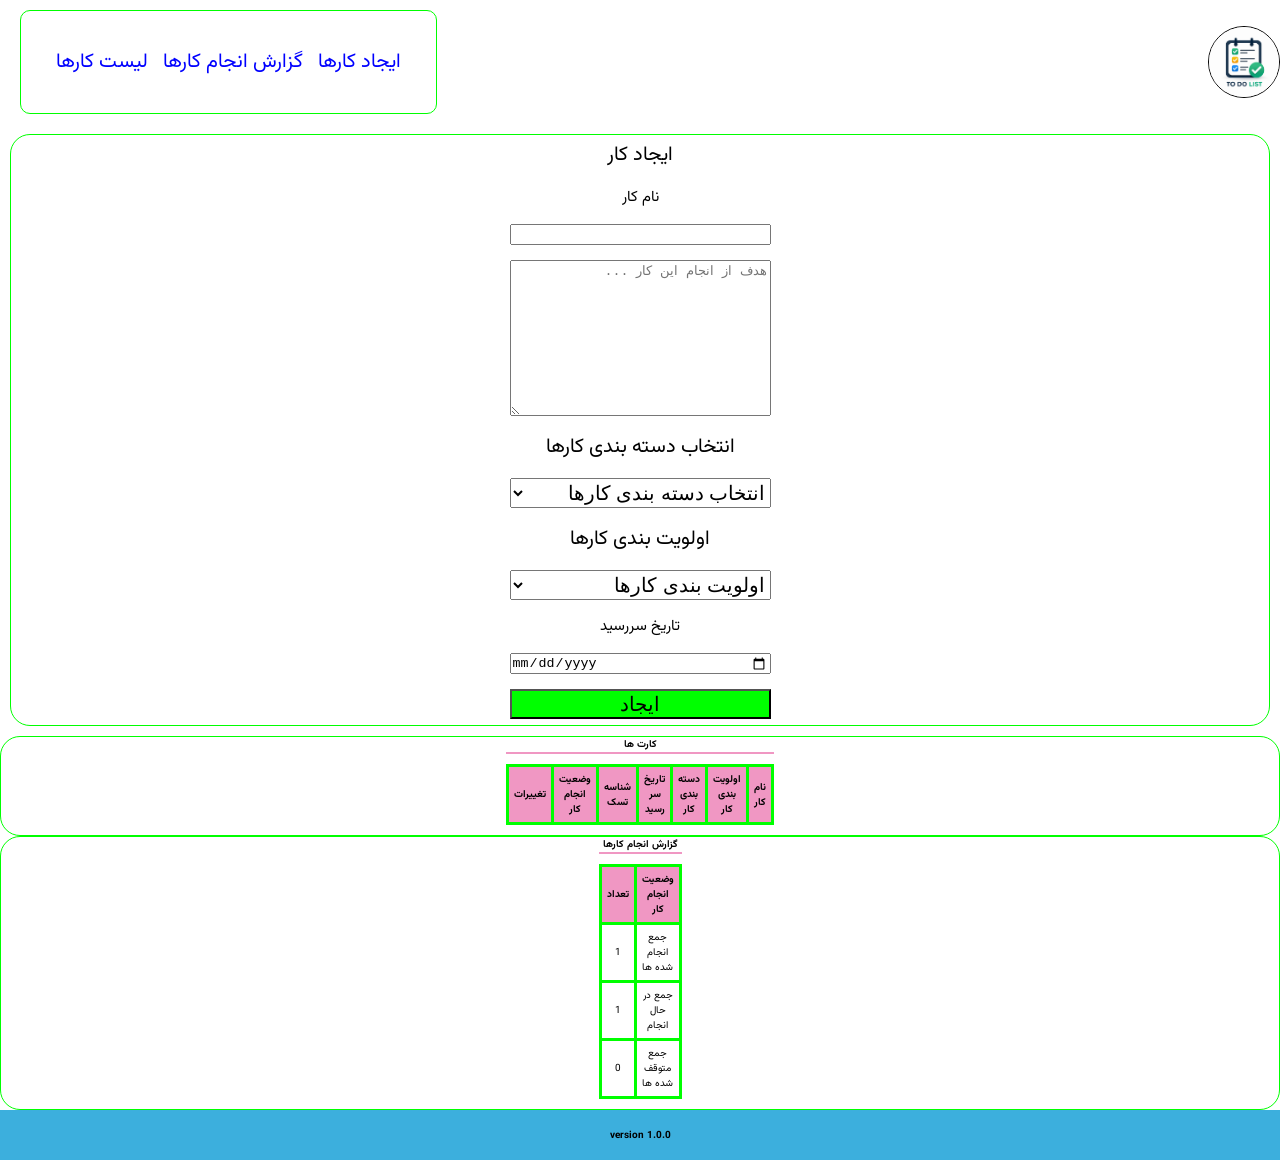
==== todo.html @ 8e0bc43d "todo list with report and list is created" ====
<!doctype html>
<html lang="fa">
  <head>
    <meta charset="UTF-8" />
    <meta name="viewport" content="width=device-width, initial-scale=1.0" />
    <title>To Do List</title>
    <link rel="stylesheet" href="todo.css">
  </head>
  <body>
    <header>
      <nav class="nav-items">
        <img src="./pic/logo.png" alt="لوگوی سایت مدیریت کارها" / class="logo nav-item">
        <ul class="nav-item-list">
            
          <li class="nav-item"><a href="#builttaskfo">ایجاد کارها</a></li>
          <li class="nav-item"><a href="#report" >گزارش انجام کارها</a></li>
          <li class="nav-item"><a href="#taskslist">لیست کارها</a></li>
          </ul>
          
      </nav>
    </header>
    <main>
      <section>
        <fieldset class="builttask-total">
        
        <form action="" id="builttaskfo" class="builttask-form">
          <legend>ایجاد کار</legend>
          <label for="task" >نام کار</label>
          <input type="text" name="task" value="" id="task" maxlength="50" minlength="3" required />
          <textarea
            placeholder="هدف از انجام این کار ..."
            name="description"
            id="description"
            rows="10"
            cols="30"
            required
          ></textarea>
          <legend>انتخاب دسته بندی کارها</legend>
          <select name="category" id="category" required class="builttask-input">
            <option value="">انتخاب دسته بندی کارها</option>
            <option value="study" >مطالعه کردن(بررسی کردن)</option>
            <option value="work">کار</option>
            <option value="shopping">خرید</option>
            <option value="personality">شخصی</option>
        </select>
        <legend>اولویت بندی کارها</legend>
        <select name="Priority" id="Priority" required class="builttask-input">
            <option value="">اولویت بندی کارها</option>
            <option value="low">پایین</option>
            <option value="medium">متوسط</option>
            <option value="high">بالا</option>
        </select>
        <label for="duedate">تاریخ سررسید</label>
        <input type="date" name="duedate" id="duedate" class="builttask-option" required>
        <input type="submit" value="ایجاد" class="builttask-input" id="btn">
        </form>
        </fieldset>
        </section>
       <section id="card">
  <table id="taskslist">
    <caption>کارت ها</caption>

    <thead>
      <tr>
        <th>نام کار</th>
        <th>اولویت بندی کار</th>
        <th>دسته بندی کار</th>
        <th>تاریخ سر رسید</th>
        <th>شناسه تسک</th>
        <th>وضعیت انجام کار</th>
        <th>تغییرات</th>
      </tr>
    </thead>

    <tbody class="card-items">

    </tbody>
  </table>
</section>
        <section id="report">
         <table>
          <caption>گزارش انجام کارها</caption>
          <thead>
            <tr>
              <th>وضعیت انجام کار</th>
              <th>تعداد</th>
            </tr>
          </thead>
         
          <tfoot>
            <tr>
              <td>جمع انجام شده ها</td>
              <td id="totaldone">1</td>
            </tr>
            <tr>
              <td>جمع در حال انجام</td>
              <td id="totalpending">1</td>
            </tr>
            <tr>
              <td>جمع متوقف شده ها</td>
              <td id="totalstop">0</td>
            </tr>
          </tfoot>
         </table> 
        </section>
      
    </main>
    <footer class="footer">
      <h4>version 1.0.0</h4>
    </footer>
    <script src="./todo.js"></script>
  </body>
</html>
---- todo.css ----
@font-face {
  font-family: vazir;
  src: url(./fontsmain/Vazirmatn-VariableFont_wght.ttf);
}

:root {
  --green: rgb(0, 255, 0);
  --pink: rgb(240, 151, 195);
  --black: black;
  --bluedrak: blue;
  --bluelight: rgb(60, 175, 221);
  --verylightgreen: rgb(230, 247, 238);
}

html {
  font-size: 62.5%;
}

body {
  font-family: vazir, Arial, Helvetica, sans-serif;
  direction: rtl;
  margin: 0;
}
/* navbor */
.logo {
  border: 1px solid var(--black);
  border-radius: 50%;
  width: 7rem;
  height: 7rem;
  object-fit: cover;
}

.nav-items {
  display: flex;
  justify-content: space-between;
  align-items: center;
  transition: 3s ease-in-out;
}
.nav-items:hover {
  transform: translateX(1.02rem);
}

.nav-item {
  display: flex;
  flex-direction: row;
  justify-content: space-between;
  align-items: center;
  text-decoration: none;
  font-size: 2rem;
  gap: 2rem;
  transition: 2s ease-in-out;
}

.nav-item-list {
  border: 0.5px solid var(--green);
  border-radius: 1rem;
  text-align: center;
  padding: 3.5rem;
  margin-left: 2rem;
  display: flex;
  flex-direction: row;
  gap: 1.5rem;
  justify-content: space-between;
}
.nav-item a {
  text-decoration: none;
  color: var(--bluedrak);
}

@media only screen and (max-width: 600px) {
  .logo {
    width: 2.5rem;
    height: 2.5rem;
  }

  .nav-items {
    display: flex;
    flex-direction: column;
    align-items: center;
  }
  .nav-item-list {
    display: flex;
    flex-direction: column;
  }

  .nav-item {
    padding-right: 1rem;
    font-size: 1rem;
  }
}
/* ساخت تسک */
legend {
  font-size: 2rem;
}

label {
  font-size: 1.5rem;
}

.builttask-total {
  border: 1px solid var(--green);
  border-radius: 2rem;
  display: flex;
  flex-direction: row;
  align-items: center;
  justify-content: center;
  gap: 10px;
  margin: 10px;
}

.builttask-form {
  display: flex;
  flex-direction: column;
  gap: 15px;
  text-align: center;
}

.builttask-input {
  font-size: 2rem;
  height: 3rem;
}
input[type="submit"],
input[type="button"],
input[type="reset"] {
  background-color: var(--green);
}
input[type="submit"]:hover,
input[type="button"]:hover,
input[type="reset"]:hover {
  background-color: var(--green);
  font-weight: bold;
}
#description:focus,
#task:focus {
  background-color: var(--verylightgreen);
}

@media only screen and (max-width: 600px) {
  legend {
    font-size: 1rem;
  }
  label {
    font-size: 0.9rem;
  }

  .builttask-total {
    flex-direction: column;
    gap: 2rem;
  }

  textarea {
    width: 11rem;
    height: 10rem;
  }

  .builttask-input {
    font-size: 1rem;
    height: 2rem;
    width: 1.5rem;
  }
}
/* کارت کارها */ /* گزارش  */

#card {
  border: 1px solid var(--green);
  border-radius: 2rem;
  margin-top: 1rem;
  display: flex;
  justify-content: center;
  align-items: center;
}
caption {
  font-weight: bold;
  margin-bottom: 1rem;
  border-bottom: 0.2rem solid var(--pink);
}
table,
td,
th {
  border: 0.3rem solid var(--green);
  border-collapse: collapse;
  text-align: center;
  width: 1.5rem;
  height: 2rem;
  padding: 0.5rem;
  /* margin-right: 50rem; */
  margin-bottom: 1rem;
}

table:hover,
td:hover,
th:hover {
  background-color: var(--verylightgreen);
}
th {
  background-color: var(--pink);
}
#report {
  border: 1px solid var(--green);
  border-radius: 2rem;
  display: flex;
  justify-content: center;
  align-items: center;
}



@media only screen and (max-width: 600px) {
  table {
    overflow-x: scroll;
    overflow-y: scroll;
  }
}

/* footer */
.footer {
  text-align: center;
  background-color: var(--bluelight);
  height: 5rem;
  display: flex;
  justify-content: center;
  align-items: center;
}
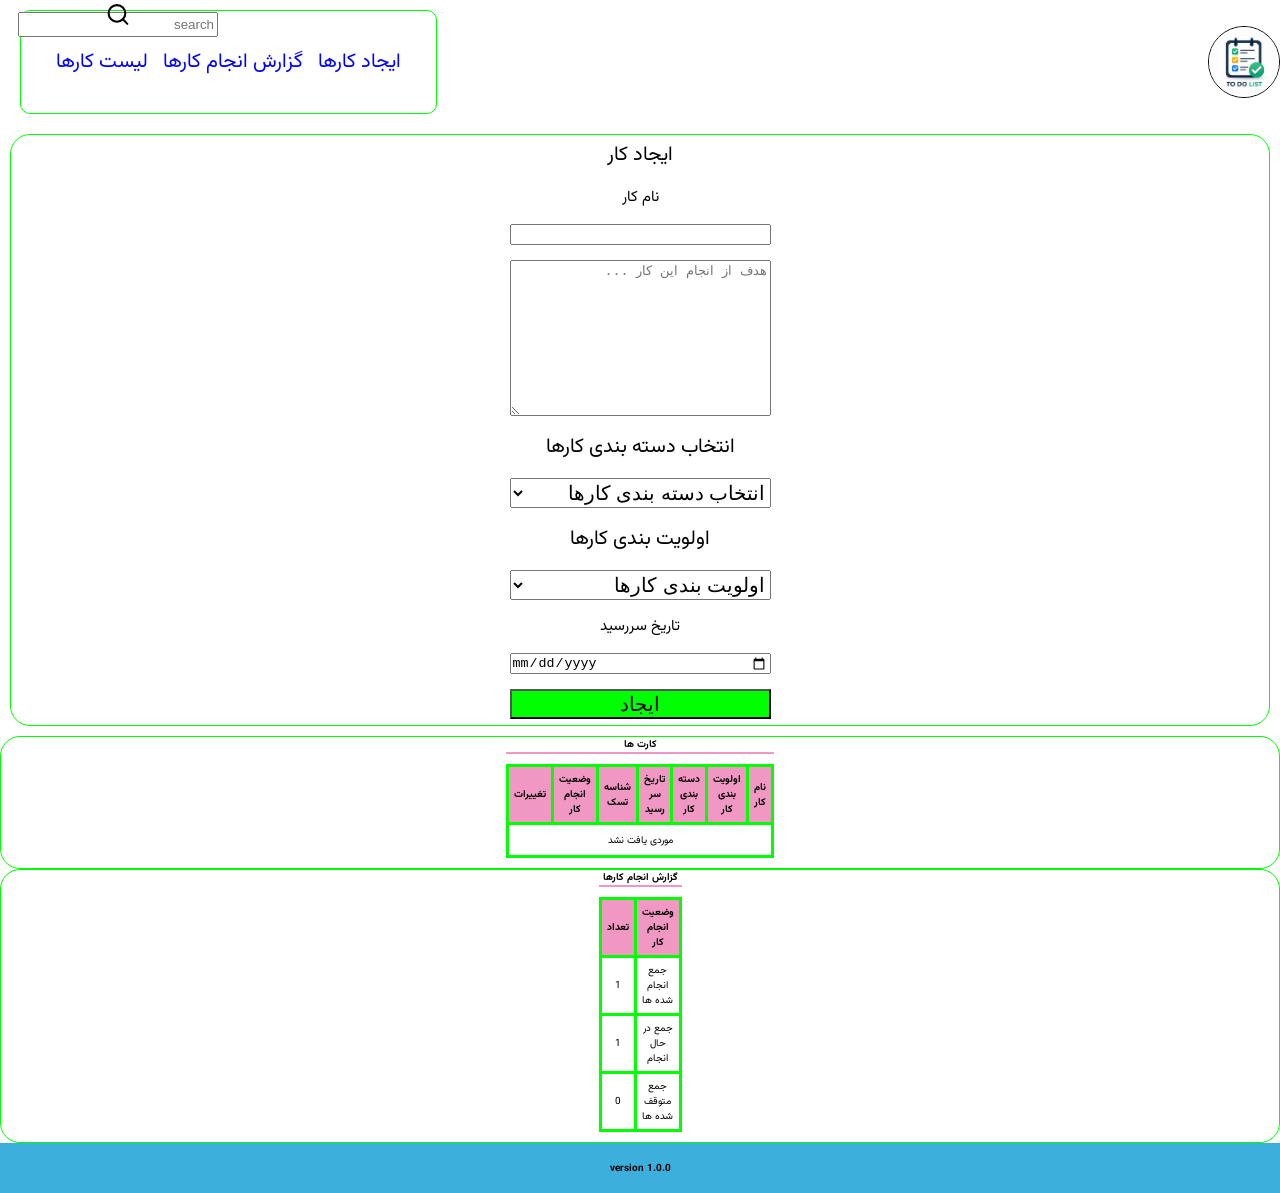
==== commit 698cdd5a: "you can search now this item is added" ====
--- a/todo.html
+++ b/todo.html
@@ -57,6 +57,12 @@
         </fieldset>
         </section>
        <section id="card">
+<input type="search" name="search" id="search" placeholder="search" value="" autocomplete="off" class="searchicon">
+<svg xmlns="http://www.w3.org/2000/svg" width="24" height="24" viewBox="0 0 24 24" fill="none" stroke="currentColor" stroke-width="2" stroke-linecap="round" stroke-linejoin="round" class="searchicon">
+  <circle cx="11" cy="11" r="8"></circle>
+  <line x1="21" y1="21" x2="16.65" y2="16.65"></line>
+</svg>
+
   <table id="taskslist">
     <caption>کارت ها</caption>
 
--- a/todo.css
+++ b/todo.css
@@ -166,8 +166,20 @@
   border-radius: 2rem;
   margin-top: 1rem;
   display: flex;
-  justify-content: center;
-  align-items: center;
+  flex-direction: column;
+  justify-content: center;
+  align-items: center;
+}
+
+#search {
+  margin-top: 1rem;
+}
+.searchicon {
+  width: 20rem;
+  height: 2.5rem;
+  position: fixed;
+  top: 0.2rem;
+  left: 1.8rem;
 }
 caption {
   font-weight: bold;
@@ -203,8 +215,6 @@
   align-items: center;
 }
 
-
-
 @media only screen and (max-width: 600px) {
   table {
     overflow-x: scroll;
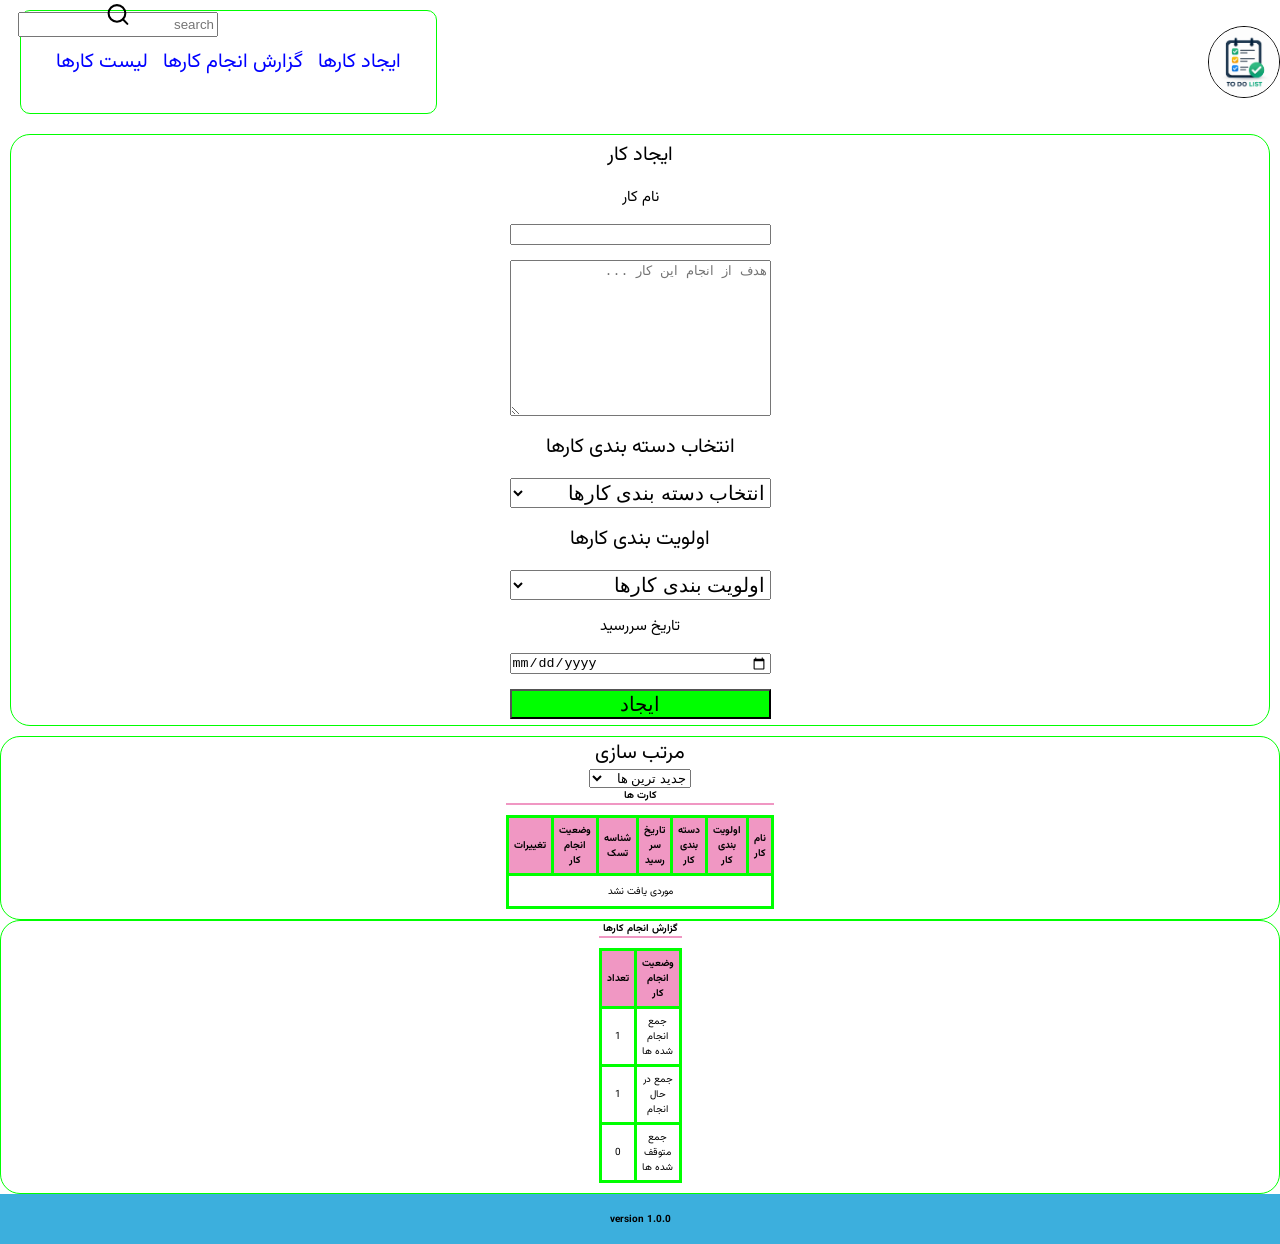
==== commit 189c4e56: "sort option is done" ====
--- a/todo.html
+++ b/todo.html
@@ -58,11 +58,17 @@
         </section>
        <section id="card">
 <input type="search" name="search" id="search" placeholder="search" value="" autocomplete="off" class="searchicon">
-<svg xmlns="http://www.w3.org/2000/svg" width="24" height="24" viewBox="0 0 24 24" fill="none" stroke="currentColor" stroke-width="2" stroke-linecap="round" stroke-linejoin="round" class="searchicon">
+<svg xmlns="http://www.w3.org/2000/svg" width="24" height="24" viewBox="0 0 24 24" fill="none" stroke="currentColor" stroke-width="2" stroke-linecap="round" stroke-linejoin="round" class="searchicon" id="searchsvg">
   <circle cx="11" cy="11" r="8"></circle>
   <line x1="21" y1="21" x2="16.65" y2="16.65"></line>
 </svg>
-
+<legend>مرتب سازی</legend>
+<select name="sorting" id="sorting">
+  <option value="newstsort" name="newstsort">جدید ترین ها</option>
+  <option value="oldestsort" name="oldestsort">قدیمی ترین ها</option>
+  <option value="alphabetsort" name="alphabetsort">حروف الفبا</option>
+  <option value="duedatesort" name="duedatesort">زمان سررسید</option>
+</select>
   <table id="taskslist">
     <caption>کارت ها</caption>
 
--- a/todo.css
+++ b/todo.css
@@ -181,6 +181,10 @@
   top: 0.2rem;
   left: 1.8rem;
 }
+
+#searchsvg {
+  pointer-events: none;
+}
 caption {
   font-weight: bold;
   margin-bottom: 1rem;
